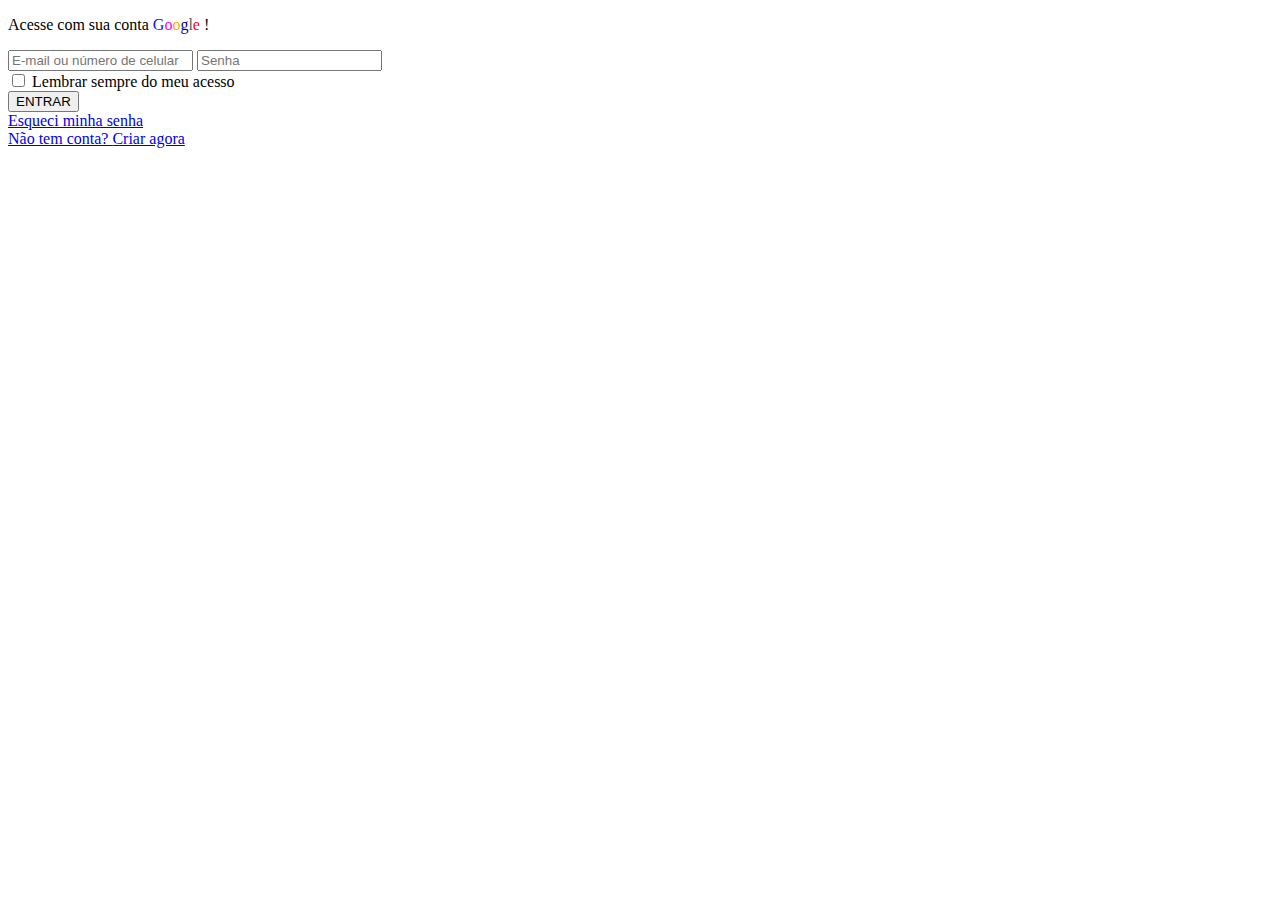
==== index.html @ 0bc8e1f1 "Add files via upload" ====
<!DOCTYPE html>
<html lang="pt-br">

<head>
    <meta charset="UTF-8">
    <meta name="viewport" content="width=device-width, initial-scale=1.0">
    <link rel="stylesheet" href="assets/css/Login/login.css">
    <link rel="stylesheet" href="assets/css/Login/login-responsivo.css">
    <title>UpTravels</title>
</head>

<body>

    <div class="container">
        <div class="campos">
            <div class="campo__titulos">
                <p id="campo__titulo">Acesse com sua conta
                    <span style="color: rgba(18, 18, 242);">G</span><span
                        style="color: rgba(247, 0, 255);">o</span><span style="color: rgba(255, 170, 0);">o</span><span
                        style="color: rgba(4, 4, 126);">g</span><span style="color: rgba(89, 89, 96);">l</span><span
                        style="color: rgba(255, 0, 30);">e</span>
                    !
                </p>
            </div>

            <div class="campo__caixaTexto">
                <input type="email" name="" id="campo__email" placeholder="E-mail ou número de celular">
                <input type="password" name="" id="campo__senha" placeholder="Senha">
            </div>

            <div class="campo__lembrar">
                <input type="checkbox" name="" id="campo__lembrar">
                <label for="campo__lembrar">Lembrar sempre do meu acesso</label>
            </div>
            <form action="main.html">
                <div class="campo__botao">
                    <button id="btnentrar">ENTRAR</button>
                </div>
            </form>

            <div class="campo__recuperar">
                <a href="recuperarConta.html">Esqueci minha senha</a>
            </div>

            <div class="campo__criar">
                <a href="registro.html">Não tem conta? <span class="blue-font">Criar agora</span></a>
            </div>
        </div>
    </div>

</body>

</html>
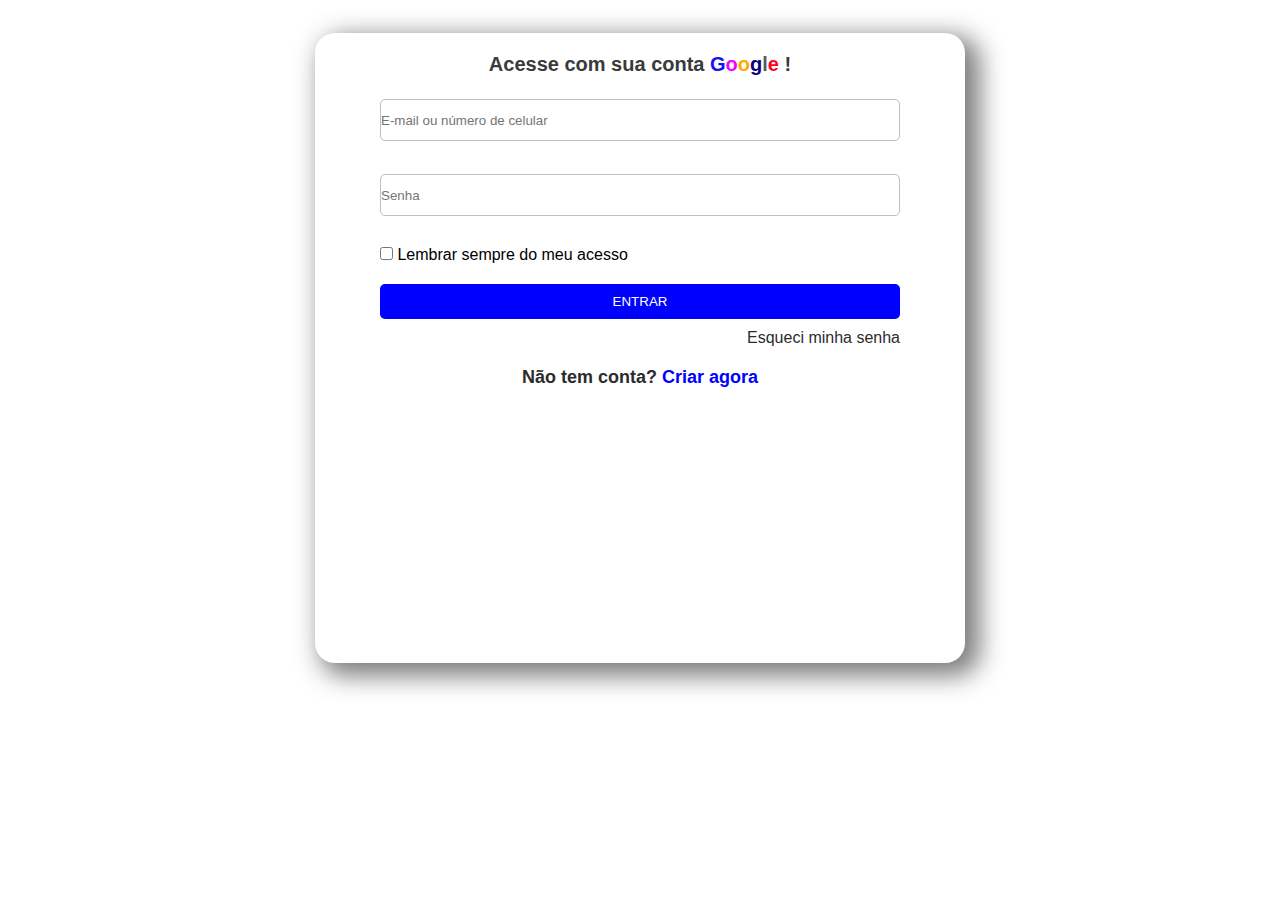
==== commit 9744f96a: "Ajustando links css" ====
--- a/index.html
+++ b/index.html
@@ -4,8 +4,8 @@
 <head>
     <meta charset="UTF-8">
     <meta name="viewport" content="width=device-width, initial-scale=1.0">
-    <link rel="stylesheet" href="assets/css/Login/login.css">
-    <link rel="stylesheet" href="assets/css/Login/login-responsivo.css">
+    <link rel="stylesheet" href="login.css">
+    <link rel="stylesheet" href="login-responsivo.css">
     <title>UpTravels</title>
 </head>
 
--- a/login.css
+++ b/login.css
@@ -0,0 +1,96 @@
+*{
+    margin: 0;
+    padding: 0; 
+}
+
+body {
+    
+    background-image: url('../../assets/img/backgroud2.jpg');
+    background-size: 100% auto;
+    background-position: center;
+    font-family: 'Segoe UI', Helvetica, Arial, sans-serif;
+}
+
+
+.container {
+    width: 80%;
+    max-width: 650px;
+    height: 70vh;
+    background-color: #fff;
+    border-radius: 20px;
+    margin: auto;
+    margin-top: 5%;
+
+    box-shadow: 10px 8px 25px 5px rgba(64,61,61,0.67);
+    -webkit-box-shadow: 10px 8px 25px 5px rgba(64,61,61,0.67);
+    -moz-box-shadow: 10px 8px 25px 5px rgba(64,61,61,0.67);
+}
+
+.campos {
+    margin: 5% 10%;
+}
+
+.blue-font {
+    color: blue;
+}
+
+.campo__titulos {
+    display: flex;
+    justify-content: center;
+}
+
+#campo__titulo {
+    font-size: 15px;
+    font-weight: 800;
+    color: rgb(58, 58, 58);
+
+    margin-top: 20px;
+    margin-bottom: 5%;
+}
+
+.campo__caixaTexto {
+    height: 100px;
+    display: flex;
+    flex-direction: column;
+    justify-content: space-around;
+}
+
+.campo__caixaTexto input {
+    height: 40px;
+    border: 1px solid silver;
+    border-radius: 5px;
+    margin-bottom: 5%;
+}
+
+.campo__lembrar {
+    margin-bottom: 20px;
+}
+
+#btnentrar {
+    width: 100%;
+    border: none;
+    background-color: blue;
+    color: #fff;
+    padding: 10px;
+    border-radius: 5px;
+    margin-bottom: 10px;
+    cursor: pointer;
+}
+
+.campo__recuperar a, .campo__criar a {
+    text-decoration: none;
+    color: rgba(44, 44, 44);
+}
+
+.campo__recuperar {
+    display: flex;
+    justify-content: flex-end;
+    margin-bottom: 20%;
+}
+
+.campo__criar {
+    display: flex;
+    justify-content: center;
+    font-size: 18px;
+    font-weight: bold;
+}
--- a/login-responsivo.css
+++ b/login-responsivo.css
@@ -0,0 +1,18 @@
+@media screen and (min-width:650px) {
+    .container {
+        margin-top: 10px;
+    }
+
+    #campo__titulo {
+        font-size: 20px;
+        margin-bottom: 20px;
+    }
+
+    .campo__caixaTexto {
+        height: 150px;
+    }
+
+    .campo__recuperar{
+        margin-bottom: 20px;
+    }
+}